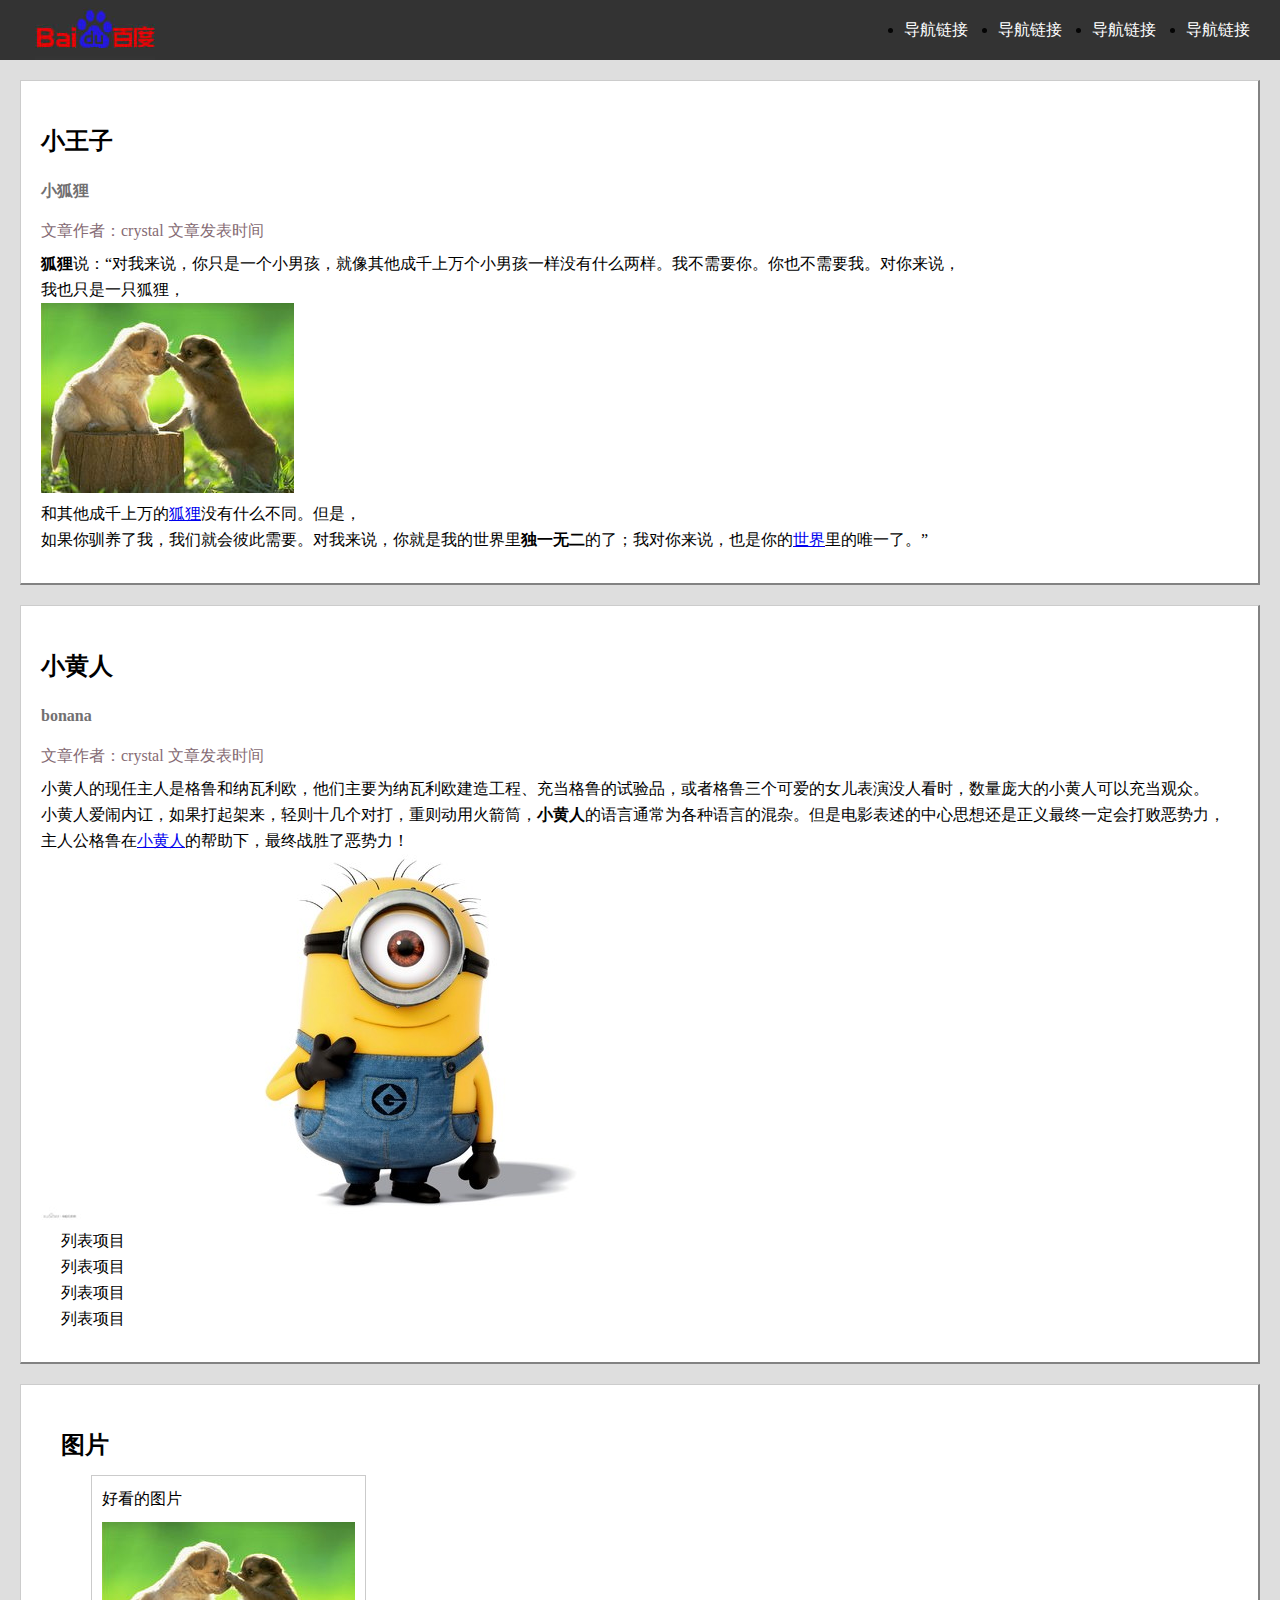
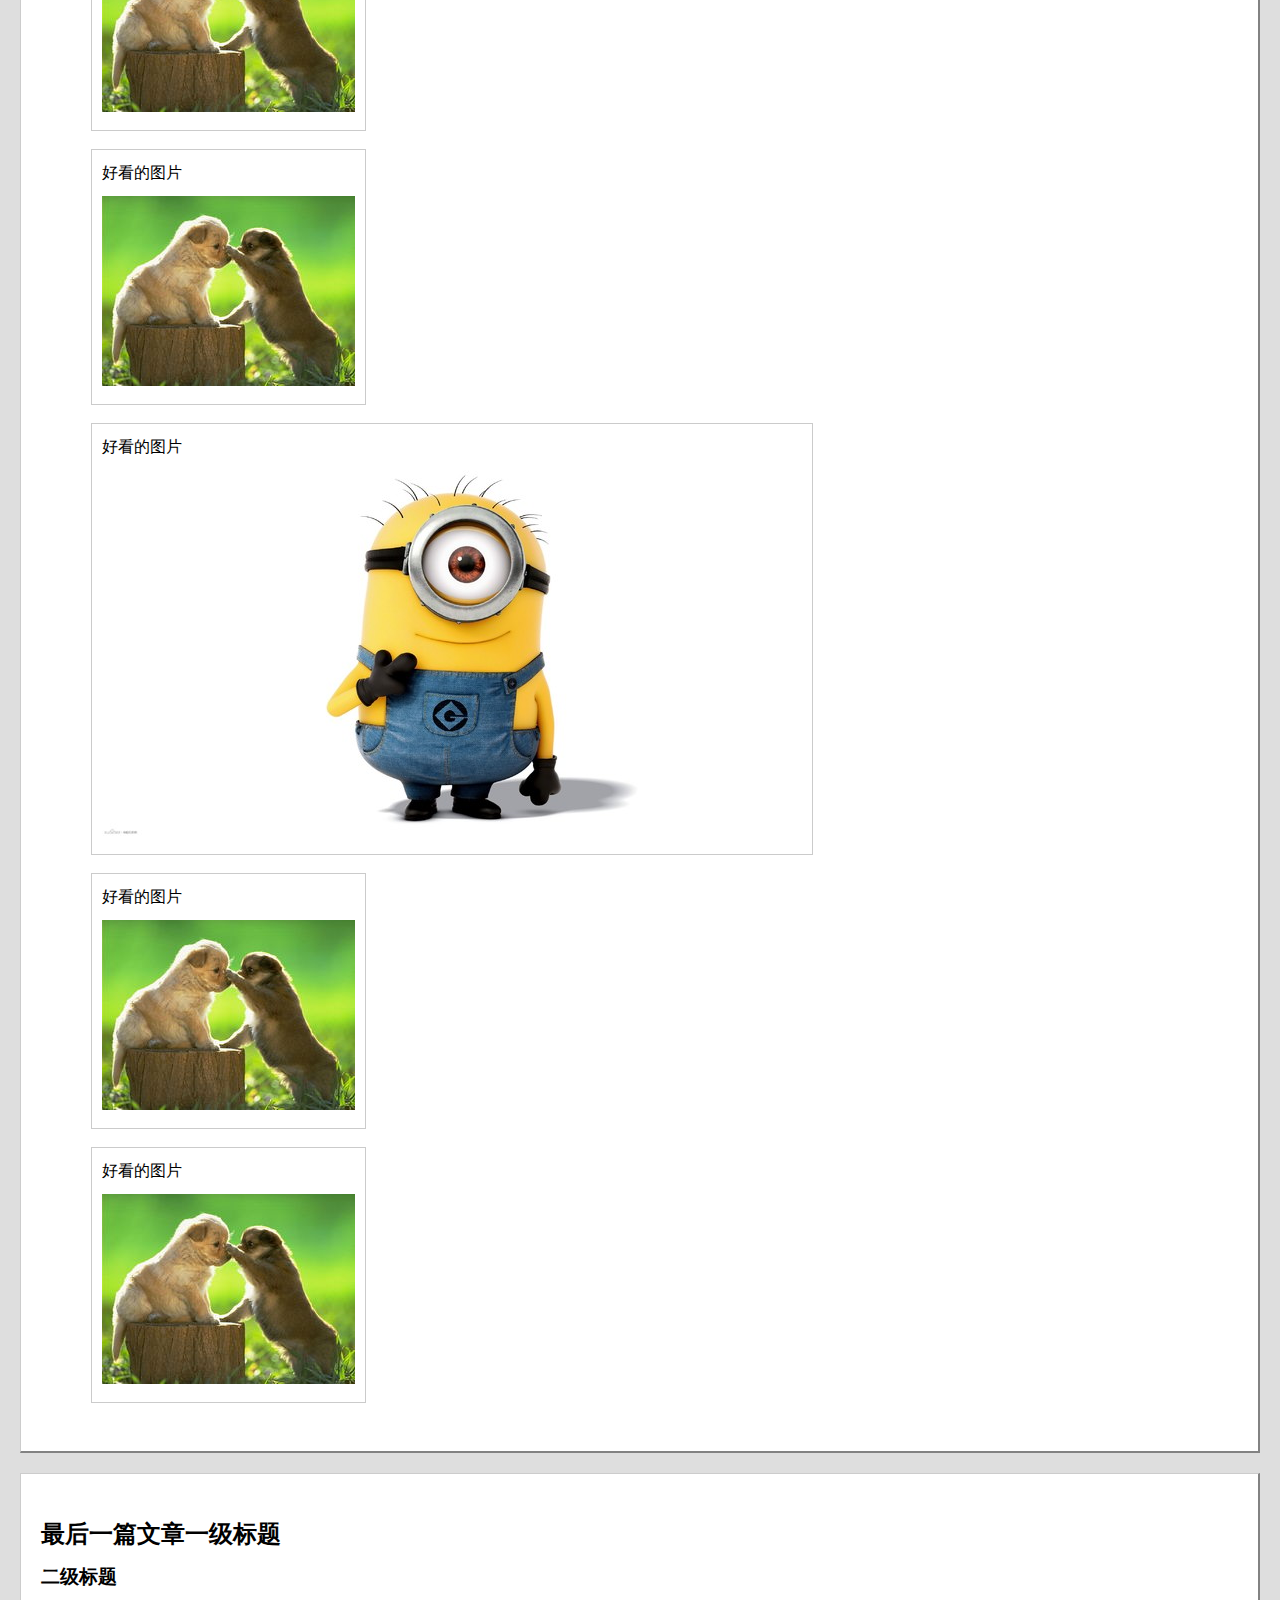
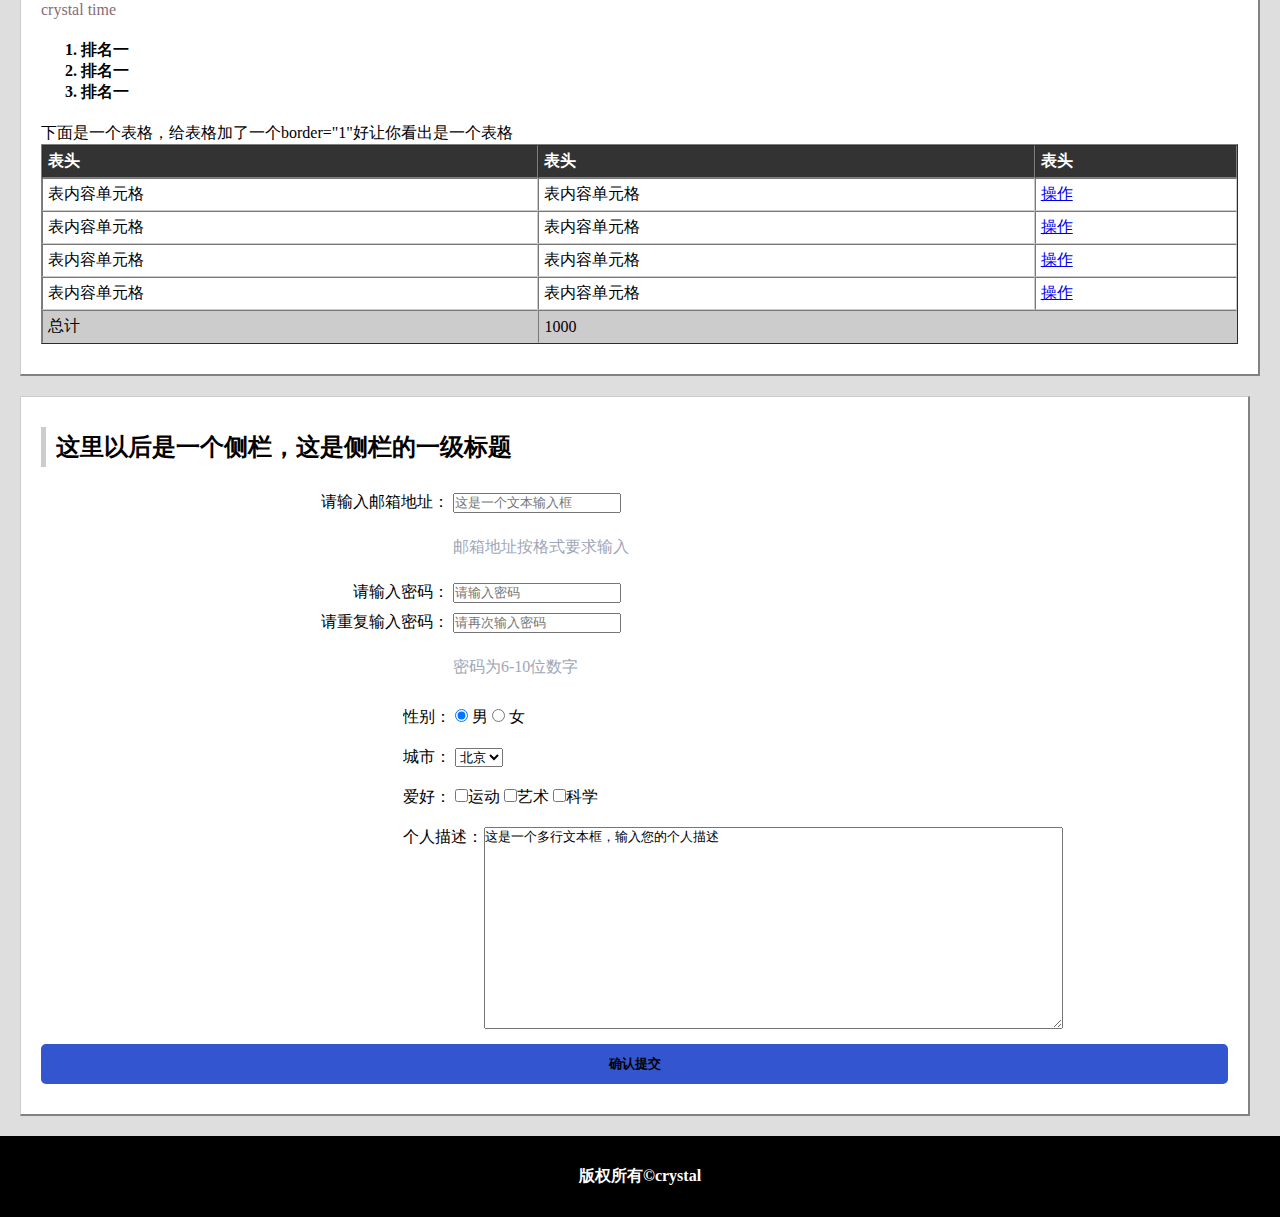
==== index.html @ 8941fdb4 "add index file" ====
<!DOCTYPE html>
<html>
<head>
	<meta charset="utf-8">
	<title>task002</title>
	<link rel="stylesheet" type="text/css" href="task002.css" />
</head>
<body>
	<header>
		<h1><img src="img/logo.jpg" alt="logo" /></h1>
		<ul>
			<li><a href="javascript:void(0)">导航链接</a></li>
			<li><a href="javascript:void(0)">导航链接</a></li>
			<li><a href="javascript:void(0)">导航链接</a></li>
			<li><a href="javascript:void(0)">导航链接</a></li>
		</ul>
	</header>
	<div class="contain">
		<div class="artical1 init">
			<h2>小王子</h2>
			<h4>小狐狸</h3>
			<p><span class="author">文章作者：crystal</span> <span class="time">文章发表时间</span></p>
			<p><b>狐狸</b>说：“对我来说，你只是一个小男孩，就像其他成千上万个小男孩一样没有什么两样。我不需要你。你也不需要我。对你来说，<br/>我也只是一只狐狸，
			<p><img src="img/1.jpg" alt="one"></p>
			<p>和其他成千上万的<a href="http://ife.baidu.com" title="ife">狐狸</a>没有什么不同。但是，<br/>如果你驯养了我，我们就会彼此需要。对我来说，你就是我的世界里<b>独一无二</b>的了；我对你来说，也是你的<a href="http://ife.baidu.com" title="ife" target="_blank">世界</a>里的唯一了。”</p>
		</div>
		<div class="artical1 init">
			<h2>小黄人</h2>
			<h4>bonana</h4>
			<p><span class="author">文章作者：crystal</span> <span class="time">文章发表时间</span></p>
			<p>小黄人的现任主人是格鲁和纳瓦利欧，他们主要为纳瓦利欧建造工程、充当格鲁的试验品，或者格鲁三个可爱的女儿表演没人看时，数量庞大的小黄人可以充当观众。<br/>
			小黄人爱闹内讧，如果打起架来，轻则十几个对打，重则动用火箭筒，<b>小黄人</b>的语言通常为各种语言的混杂。但是电影表述的中心思想还是正义最终一定会打败恶势力，<br/>主人公格鲁在<a href="http://ife.baidu.com" title="ife">小黄人</a>的帮助下，最终战胜了恶势力！</p>
			<p><img src="img/2.jpeg" alt="小黄人"></p>
			<dl>
				<dd>列表项目</dd>
				<dd>列表项目</dd>
				<dd>列表项目</dd>
				<dd>列表项目</dd>
			</dl>
		</div>
		<div class="picture init">					
			<dl>
				<dt><h2>图片</h2></dt>
				<dd><span>好看的图片<br/><img src="img/1.jpg" alt="one"></span></dd>
				<dd><span>好看的图片<br/><img src="img/1.jpg" alt="one"></span></dd>
				<dd><span>好看的图片<br/><img src="img/2.jpeg" alt="one"></span></dd>
				<dd><span>好看的图片<br/><img src="img/1.jpg" alt="one"></span></dd>
				<dd><span>好看的图片<br/><img src="img/1.jpg" alt="one"></span></dd>
			</dl>		
		</div>
		<div class="artical2 init">
			<h2>最后一篇文章一级标题</h2>
			<h3>二级标题</h3>
			<p><span class="author">crystal</span> <span class="time">time</span></p>
			<ol>
				<li>排名一</li>
				<li>排名一</li>
				<li>排名一</li>
			</ol>			
			<table cellspacing="0" border="1">
				<caption>下面是一个表格，给表格加了一个border="1"好让你看出是一个表格</caption>
				<tr>
					<th>表头</th>
					<th>表头</th>
					<th>表头</th>
				</tr>
				<tr>
					<td>表内容单元格</td>
					<td>表内容单元格</td>
					<td><a href="javascript:void(0)">操作</a></td>
				</tr>
				<tr>
					<td>表内容单元格</td>
					<td>表内容单元格</td>
					<td><a href="javascript:void(0)">操作</a></td>
				</tr>
				<tr>
					<td>表内容单元格</td>
					<td>表内容单元格</td>
					<td><a href="javascript:void(0)">操作</a></td>
				</tr>
				<tr>
					<td>表内容单元格</td>
					<td>表内容单元格</td>
					<td><a href="javascript:void(0)">操作</a></td>
				</tr>
				<tr class="lasttr">
					<td>总计</td>
					<td colspan="2">1000</td>
				</tr>
			</table>
		</div>
	</div>
	
	<div class="sidebar init">
		<h2>这里以后是一个侧栏，这是侧栏的一级标题</h2>
		<form action="#" method="post">
			<div class="mail">
				<label for="mailaddress">请输入邮箱地址：</label>
				<input type="text" id="mailaddress" placeholder="这是一个文本输入框" />
				<p class="Error">邮箱地址按格式要求输入</p>
				<label for="inputPassword" id="inputPassword1">请输入密码：</label>
				<input type="password" id="inputPassword" placeholder="请输入密码" /><br/>
				<label for="passwordAgain">请重复输入密码：</label>
				<input type="password" id="passwordAgain" placeholder="请再次输入密码" />
				<p class="Error">密码为6-10位数字</p>
			</div>
			
			<div class="baseinformation" id="baseinformation">
				<span>性别</span>：				
				<input type="radio" name="sex" id="male" checked="checked" />
				<label for="male">男</label>
				<input type="radio" name="sex" id="female" />
				<label for="female">女</label><br/>
				<span>城市：</span>
				<select>
					<option value="北京" selected="selected">北京</option>
					<option value="上海">上海</option>
				</select><br/>
				<span>爱好：</span>
				<input type="checkbox" name="sport">运动
				<input type="checkbox" name="art">艺术
				<input type="checkbox" name="science">科学<br/>
				<span>个人描述：</span>
				<textarea>这是一个多行文本框，输入您的个人描述</textarea><br/>
			</div>
			<button>确认提交</button>
		</form>
	</div>
	<footer>
		版权所有&copy;crystal
	</footer>
</body>
</html>
---- task002.css ----
*{
	margin: 0px;
	padding: 0px;
	font-family: 'microsoft yahei';
}
body{
	background-color: #DEDEDE;
}
/* commen*/
.author,.time{
	color: #866B74;
	line-height: 40px;
}
.lasttr{
	background-color: #CCCCCC;
}
.init{
	padding:30px 20px;
	background-color: white;
	margin-bottom: 20px;
	overflow: hidden;
	border-left: 1px solid #ccc;
	border-top:1px solid #ccc;
	border-right: 2px solid #828282;
	border-bottom: 2px solid #828282;
}
h2{
	line-height: 60px;
}
h4{
	line-height: 40px;
}
p,dd{
	line-height: 26px;
}
a:hover{
	color: #80716A;
}
/*contain*/
header{
	height: 60px;
	width: 100%;
	background-color: #333333;
	overflow: hidden;
	margin-bottom: 20px;
}
header h1{
	float: left;
	margin-left: 35px;
	width: 130px; 
	height: 60px;
	line-height: 60px;
}
header h1 img{
	width: 120px;
	height: 60px;
}
header ul{
	float: right;
	color: #040404;
	font-style-position:inside;
	margin-right: 30px;
}
header ul li{
	float: left;
	margin-left: 30px;
	line-height: 60px;
}
header ul li a{
	color: white;
	text-decoration: none;
}
/*contain*/
.contain{
	padding-left: 20px;
	padding-right: 20px;
}
/*artical1*/
.contain .artical1 h4{
	color: #727071;
}
.contain dl{
	margin-left: 20px;
}

/*picture*/

.contain .picture dd{
	margin-left: 30px;
	margin-bottom: 10px;
}
.contain .picture dd span{
	border:1px solid #CBCBCB;
	padding: 10px;
	overflow: hidden;
	display: inline-block;
}
.contain .picture dd span img{
	width: 100%;
	height: 100%;
	margin-top: 10px;
 }
/*arical2*/
.contain .artical2 ol{
	margin: 10px 20px 20px 40px;
	font-weight: bold;
}
.contain table{
	width: 100%;
	text-align: left;
}
.contain table caption{
	text-align: left;
}
.contain table th{
	background-color: #333333;
	color: white;
	padding: 5px;
}
.contain table td{
	border-color:#CCCCCC;
	padding: 5px;
}
/*sidebar*/
.sidebar{
	margin-left: 20px;
	margin-right: 30px;
}
.sidebar h2{
	height: 40px;
	border-left: 5px solid #ccc;
	line-height: 40px;
	padding-left:10px;
}
.sidebar .mail{
	margin-left: 280px;
	margin-top: 20px;
}
.sidebar .mail label{
	line-height: 30px;
}
.sidebar .mail p{
	line-height: 60px;
}
#mailaddressError{
	margin-bottom: 10px;
}
#inputPassword1{
	margin-left: 32px;
}
.sidebar .mail .Error{
	margin-left: 132px;
	color: #A0A6B6;
}
.sidebar .baseinformation{
	margin-left: 362px;
	margin-bottom: 15px;
	overflow: hidden;
}
.sidebar .baseinformation span{
	line-height: 40px;
}	
.sidebar .baseinformation textarea{
	width: 70%;
	height: 200px;
	float: right;
	margin-right: 20%;
	margin-top: 10px;
}
.sidebar button{
	clear: both;
	width: 100%;
	height: 40px;
	background-color: #3355D0;
	border-radius: 5px;
	border: none;
	font-weight: bold;
}
footer{
	width: 100%;
	background-color: #000000;
	color: white;
	text-align: center;
	padding: 30px 0 30px 0;
	font-weight: bold;
}
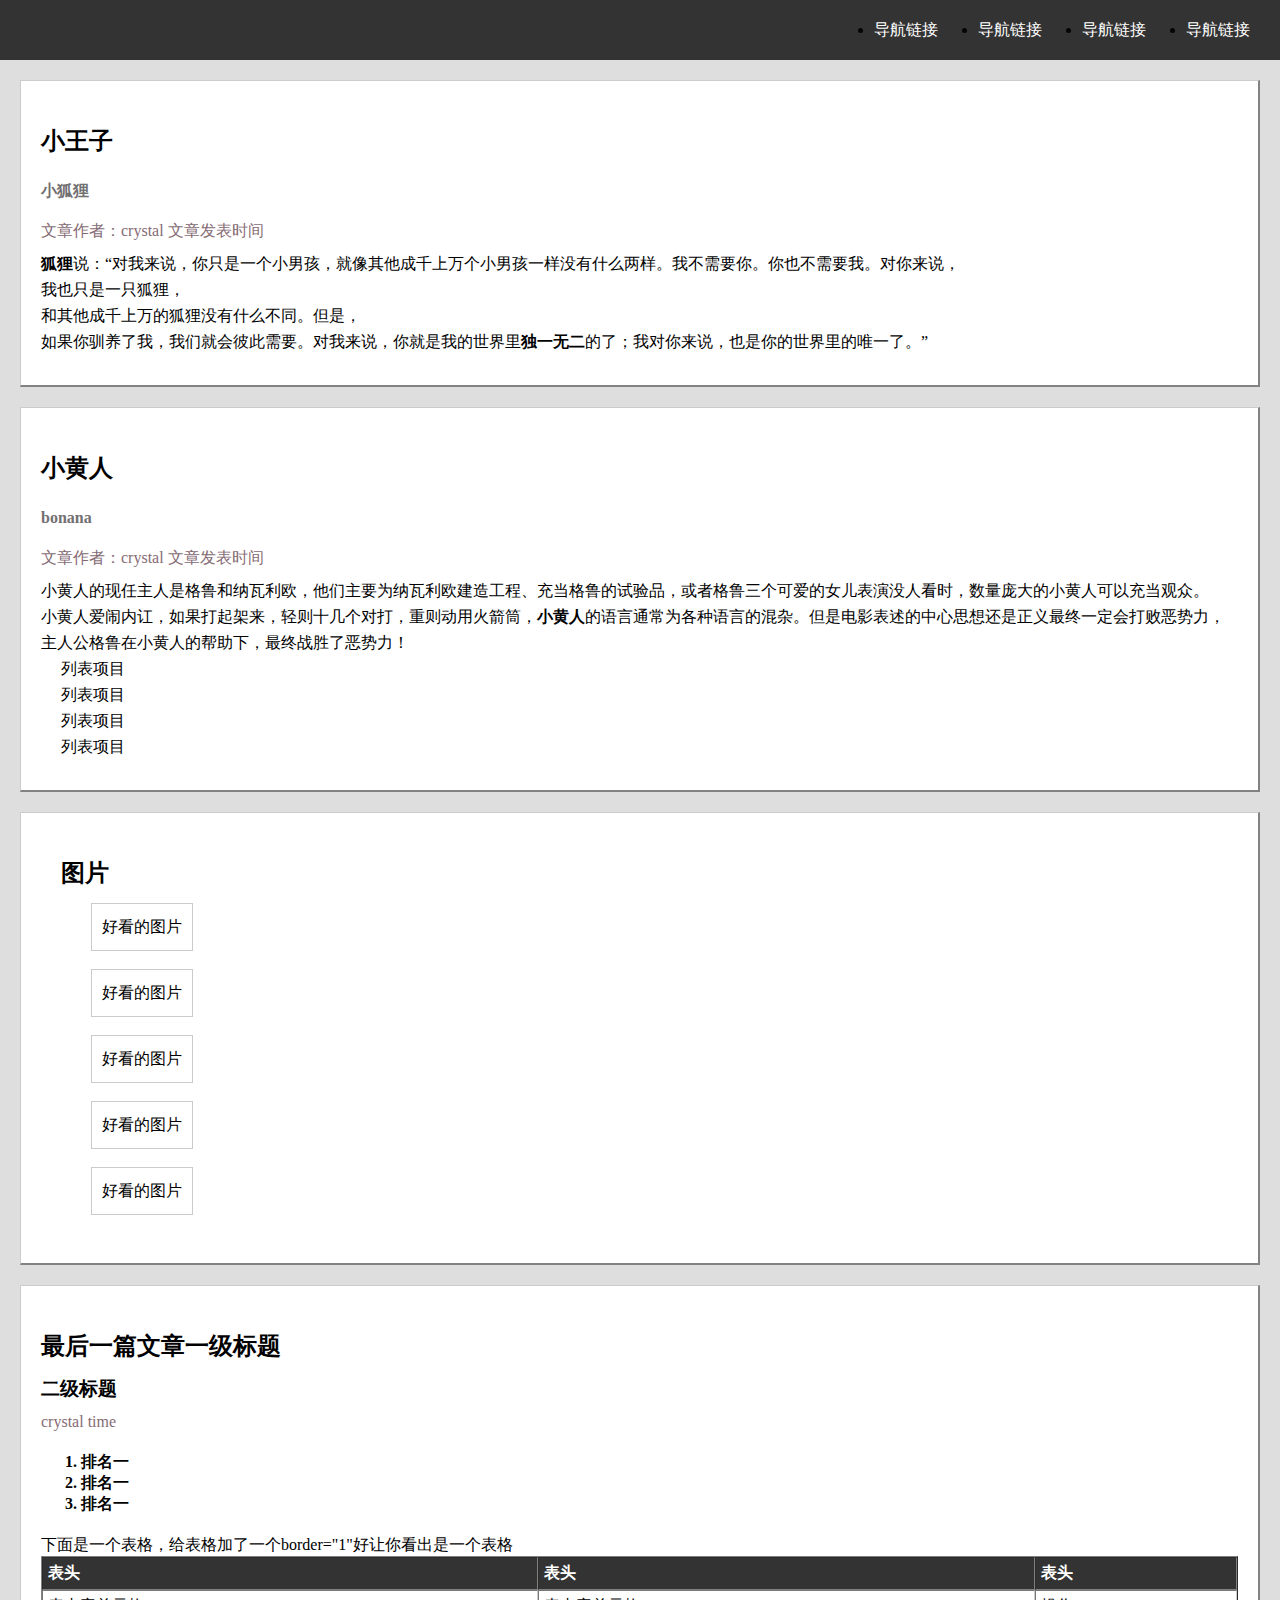
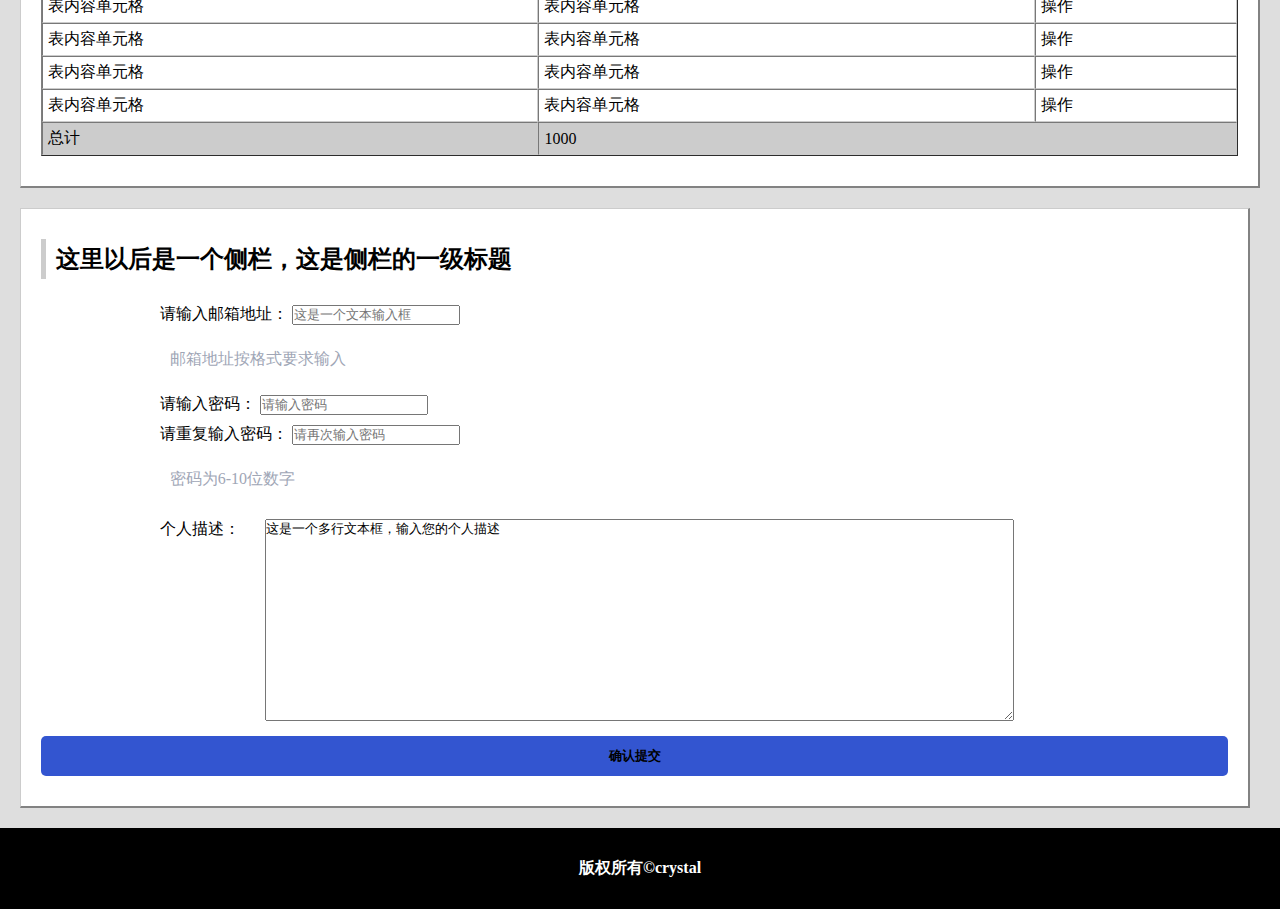
==== commit 05b4abc6: "index change" ====
--- a/index.html
+++ b/index.html
@@ -1,18 +1,218 @@
 <!DOCTYPE html>
-<html>
+<html mip>
 <head>
-	<meta charset="utf-8">
-	<title>task002</title>
-	<link rel="stylesheet" type="text/css" href="task002.css" />
+	<meta charset="utf-8">	
+	<meta name="viewport" content="width=device-width,minimum-scale=1,initial-scale=1">
+    <link rel="stylesheet" type="text/css" href="https://mipcache.bdstatic.com/static/v1/mip.css">
+    <link rel="canonical" href="https://crystalyy.github.io/MIP/">
+    <title>基本布局</title>
+	<style mip-custom>
+		*{
+			margin: 0px;
+			padding: 0px;
+			font-family: 'microsoft yahei';
+		}
+		.oneLink{
+			display: inline;
+		}
+		body{
+			background-color: #DEDEDE;
+		}
+		/* commen*/
+		.author,.time{
+			color: #866B74;
+			line-height: 40px;
+		}
+		.lasttr{
+			background-color: #CCCCCC;
+		}
+		.init{
+			padding:30px 20px;
+			background-color: white;
+			margin-bottom: 20px;
+			overflow: hidden;
+			border-left: 1px solid #ccc;
+			border-top:1px solid #ccc;
+			border-right: 2px solid #828282;
+			border-bottom: 2px solid #828282;
+		}
+		h2{
+			line-height: 60px;
+		}
+		h4{
+			line-height: 40px;
+		}
+		p,dd{
+			line-height: 26px;
+		}
+		a:hover{
+			color: #80716A;
+		}
+		/*contain*/
+		header{
+			height: 60px;
+			width: 100%;
+			background-color: #333333;
+			overflow: hidden;
+			margin-bottom: 20px;
+		}
+		header h1{
+			float: left;
+			margin-left: 35px;
+			width: 130px; 
+			height: 60px;
+			line-height: 60px;
+		}
+		header h1 .logo1{
+			width: 120px;
+			height: 60px;
+		}
+		header ul{
+			float: right;
+			color: #040404;
+			font-style-position:inside;
+			margin-right: 30px;
+		}
+		header ul li{
+			float: left;
+			margin-left: 40px;
+			line-height: 60px;
+			cursor: pointer;
+		}
+		header ul li mip-link:hover{
+			font-size: 18px;
+		}
+		header ul li mip-link{
+			color: white;
+			text-decoration: none;
+		}
+		/*contain*/
+		.contain{
+			padding-left: 20px;
+			padding-right: 20px;
+		}
+		/*artical1*/
+		.contain .artical1 h4{
+			color: #727071;
+		}
+		.contain dl{
+			margin-left: 20px;
+		}
+		.img1{
+			width: 253px;
+			height: 190px;
+		}
+		
+		
+		/*picture*/
+
+		.contain .picture dd{
+			margin-left: 30px;
+			margin-bottom: 10px;
+		}
+		.contain .picture dd span{
+			border:1px solid #CBCBCB;
+			padding: 10px;
+			overflow: hidden;
+			display: inline-block;
+		}
+		.contain .picture dd span .beautifulPic{
+			width: 253px;
+			height: 190px;
+			margin-top: 10px;
+		 }
+		/*arical2*/
+		.contain .artical2 ol{
+			margin: 10px 20px 20px 40px;
+			font-weight: bold;
+		}
+		.contain table{
+			width: 100%;
+			text-align: left;
+		}
+		.contain table caption{
+			text-align: left;
+		}
+		.contain table th{
+			background-color: #333333;
+			color: white;
+			padding: 5px;
+		}
+		.contain table td{
+			border-color:#CCCCCC;
+			padding: 5px;
+		}
+		/*sidebar*/
+		.sidebar{
+			margin-left: 20px;
+			margin-right: 30px;
+		}
+		.sidebar h2{
+			height: 40px;
+			border-left: 5px solid #ccc;
+			line-height: 40px;
+			padding-left:10px;
+		}
+		.sidebar .mail{
+			margin-left: 10%;
+			margin-top: 20px;
+		}
+		.sidebar .mail label{
+			line-height: 30px;
+		}
+		.sidebar .mail p{
+			line-height: 60px;
+		}
+		#mailaddressError{
+			margin-bottom: 10px;
+		}
+		.sidebar .mail .Error{
+			margin-left: 10px;
+			color: #A0A6B6;
+		}
+		.sidebar .baseinformation{
+			margin-left: 10%;
+			margin-bottom: 15px;
+			overflow: hidden;
+		}
+		.sidebar .baseinformation span{
+			line-height: 40px;
+		}	
+		.sidebar .baseinformation textarea{
+			width: 70%;
+			height: 200px;
+			float: right;
+			margin-right: 20%;
+			margin-top: 10px;
+		}
+		.sidebar button{
+			clear: both;
+			width: 100%;
+			height: 40px;
+			background-color: #3355D0;
+			border-radius: 5px;
+			border: none;
+			font-weight: bold;
+			cursor: pointer;
+		}
+		footer{
+			width: 100%;
+			background-color: #000000;
+			color: white;
+			text-align: center;
+			padding: 30px 0 30px 0;
+			font-weight: bold;
+		}
+	</style>
 </head>
 <body>
 	<header>
-		<h1><img src="img/logo.jpg" alt="logo" /></h1>
+		<h1><mip-img src="img/logo.jpg" alt="logo" class='logo1'/></h1>
 		<ul>
-			<li><a href="javascript:void(0)">导航链接</a></li>
-			<li><a href="javascript:void(0)">导航链接</a></li>
-			<li><a href="javascript:void(0)">导航链接</a></li>
-			<li><a href="javascript:void(0)">导航链接</a></li>
+			<li><mip-link href="https://github.com/" class='oneLink' target='_blank'>导航链接</mip-link></li>
+			<li><mip-link href="https://www.mipengine.org" class='oneLink' target='_blank'>导航链接</mip-link></li>
+			<li><mip-link href="https://www.mipengine.org" class='oneLink' target='_blank'>导航链接</mip-link></li>
+			<li><mip-link href="https://www.mipengine.org" class='oneLink' target='_blank'>导航链接</mip-link></li>
 		</ul>
 	</header>
 	<div class="contain">
@@ -21,16 +221,16 @@
 			<h4>小狐狸</h3>
 			<p><span class="author">文章作者：crystal</span> <span class="time">文章发表时间</span></p>
 			<p><b>狐狸</b>说：“对我来说，你只是一个小男孩，就像其他成千上万个小男孩一样没有什么两样。我不需要你。你也不需要我。对你来说，<br/>我也只是一只狐狸，
-			<p><img src="img/1.jpg" alt="one"></p>
-			<p>和其他成千上万的<a href="http://ife.baidu.com" title="ife">狐狸</a>没有什么不同。但是，<br/>如果你驯养了我，我们就会彼此需要。对我来说，你就是我的世界里<b>独一无二</b>的了；我对你来说，也是你的<a href="http://ife.baidu.com" title="ife" target="_blank">世界</a>里的唯一了。”</p>
+			<p><mip-img src="img/1.jpg" alt="one" class='img1'></p>
+			<p>和其他成千上万的<mip-link href="http://ife.baidu.com" title="ife" class='oneLink' target='_blank'>狐狸</mip-link>没有什么不同。但是，<br/>如果你驯养了我，我们就会彼此需要。对我来说，你就是我的世界里<b>独一无二</b>的了；我对你来说，也是你的<mip-link href="http://ife.baidu.com" title="ife" target="_blank" class='oneLink' >世界</mip-link>里的唯一了。”</p>
 		</div>
 		<div class="artical1 init">
 			<h2>小黄人</h2>
 			<h4>bonana</h4>
 			<p><span class="author">文章作者：crystal</span> <span class="time">文章发表时间</span></p>
 			<p>小黄人的现任主人是格鲁和纳瓦利欧，他们主要为纳瓦利欧建造工程、充当格鲁的试验品，或者格鲁三个可爱的女儿表演没人看时，数量庞大的小黄人可以充当观众。<br/>
-			小黄人爱闹内讧，如果打起架来，轻则十几个对打，重则动用火箭筒，<b>小黄人</b>的语言通常为各种语言的混杂。但是电影表述的中心思想还是正义最终一定会打败恶势力，<br/>主人公格鲁在<a href="http://ife.baidu.com" title="ife">小黄人</a>的帮助下，最终战胜了恶势力！</p>
-			<p><img src="img/2.jpeg" alt="小黄人"></p>
+			小黄人爱闹内讧，如果打起架来，轻则十几个对打，重则动用火箭筒，<b>小黄人</b>的语言通常为各种语言的混杂。但是电影表述的中心思想还是正义最终一定会打败恶势力，<br/>主人公格鲁在<mip-link href="http://ife.baidu.com" title="ife" class='oneLink' target='_blank'>小黄人</mip-link>的帮助下，最终战胜了恶势力！</p>
+			<p><mip-img layout='responsive' width='700' height='366' src="img/2.jpeg" alt="小黄人" class='img2'></p>
 			<dl>
 				<dd>列表项目</dd>
 				<dd>列表项目</dd>
@@ -38,14 +238,24 @@
 				<dd>列表项目</dd>
 			</dl>
 		</div>
-		<div class="picture init">					
+		<div class="picture init">
+			<mip-carousel 
+				autoplay
+				defer='1000'
+				layout='responsive'
+				width='700'
+				height='366'	>
+				<mip-img src='img/2.jpeg' alt='小黄人1' class='photo1'></mip-img>
+				<mip-img src='img/3.jpeg' alt='小黄人2' class='photo2'></mip-img>
+			</mip-carousel>		
+			
 			<dl>
 				<dt><h2>图片</h2></dt>
-				<dd><span>好看的图片<br/><img src="img/1.jpg" alt="one"></span></dd>
-				<dd><span>好看的图片<br/><img src="img/1.jpg" alt="one"></span></dd>
-				<dd><span>好看的图片<br/><img src="img/2.jpeg" alt="one"></span></dd>
-				<dd><span>好看的图片<br/><img src="img/1.jpg" alt="one"></span></dd>
-				<dd><span>好看的图片<br/><img src="img/1.jpg" alt="one"></span></dd>
+				<dd><span>好看的图片<br/><mip-img layout='responsive' popup src="img/1.jpg" alt="one" class='beautifulPic'></span></dd>
+				<dd><span>好看的图片<br/><mip-img popup src="img/1.jpg" alt="one" class='beautifulPic'></span></dd>
+				<dd><span>好看的图片<br/><mip-img popup src="img/2.jpeg" alt="one" class='beautifulPic'></span></dd>
+				<dd><span>好看的图片<br/><mip-img popup src="img/1.jpg" alt="one" class='beautifulPic'></span></dd>
+				<dd><span>好看的图片<br/><mip-img popup src="img/1.jpg" alt="one" class='beautifulPic'></span></dd>
 			</dl>		
 		</div>
 		<div class="artical2 init">
@@ -67,22 +277,22 @@
 				<tr>
 					<td>表内容单元格</td>
 					<td>表内容单元格</td>
-					<td><a href="javascript:void(0)">操作</a></td>
-				</tr>
-				<tr>
-					<td>表内容单元格</td>
-					<td>表内容单元格</td>
-					<td><a href="javascript:void(0)">操作</a></td>
-				</tr>
-				<tr>
-					<td>表内容单元格</td>
-					<td>表内容单元格</td>
-					<td><a href="javascript:void(0)">操作</a></td>
-				</tr>
-				<tr>
-					<td>表内容单元格</td>
-					<td>表内容单元格</td>
-					<td><a href="javascript:void(0)">操作</a></td>
+					<td><mip-link href="https://www.mipengine.org" class='oneLink' target='_blank'>操作</mip-link></td>
+				</tr>
+				<tr>
+					<td>表内容单元格</td>
+					<td>表内容单元格</td>
+					<td><mip-link href="https://www.mipengine.org" class='oneLink' target='_blank'>操作</mip-link></td>
+				</tr>
+				<tr>
+					<td>表内容单元格</td>
+					<td>表内容单元格</td>
+					<td><mip-link href="https://www.mipengine.org" class='oneLink' target='_blank'>操作</mip-link></td>
+				</tr>
+				<tr>
+					<td>表内容单元格</td>
+					<td>表内容单元格</td>
+					<td><mip-link href="https://www.mipengine.org" class='oneLink' target='_blank'>操作</mip-link></td>
 				</tr>
 				<tr class="lasttr">
 					<td>总计</td>
@@ -94,41 +304,46 @@
 	
 	<div class="sidebar init">
 		<h2>这里以后是一个侧栏，这是侧栏的一级标题</h2>
-		<form action="#" method="post">
+		<mip-form method="post" url='https://www.mipengine.org/'>
 			<div class="mail">
 				<label for="mailaddress">请输入邮箱地址：</label>
-				<input type="text" id="mailaddress" placeholder="这是一个文本输入框" />
-				<p class="Error">邮箱地址按格式要求输入</p>
+				<input type="input" validatetarget='mailError' validatetype='email' id="mailaddress" placeholder="这是一个文本输入框" name="mailaddress" />
+				<p class="Error" target='mailError'>邮箱地址按格式要求输入</p>
 				<label for="inputPassword" id="inputPassword1">请输入密码：</label>
-				<input type="password" id="inputPassword" placeholder="请输入密码" /><br/>
+				<input type="password" validatetarget='passwordError' id="inputPassword" placeholder="请输入密码" /><br/>
 				<label for="passwordAgain">请重复输入密码：</label>
-				<input type="password" id="passwordAgain" placeholder="请再次输入密码" />
-				<p class="Error">密码为6-10位数字</p>
+				<input type="password" validatetarget='passwordError' id="passwordAgain" placeholder="请再次输入密码" />
+				<p class="Error" target='passwordError'>密码为6-10位数字</p>
 			</div>
 			
 			<div class="baseinformation" id="baseinformation">
-				<span>性别</span>：				
-				<input type="radio" name="sex" id="male" checked="checked" />
-				<label for="male">男</label>
-				<input type="radio" name="sex" id="female" />
-				<label for="female">女</label><br/>
-				<span>城市：</span>
-				<select>
-					<option value="北京" selected="selected">北京</option>
-					<option value="上海">上海</option>
-				</select><br/>
-				<span>爱好：</span>
-				<input type="checkbox" name="sport">运动
-				<input type="checkbox" name="art">艺术
-				<input type="checkbox" name="science">科学<br/>
 				<span>个人描述：</span>
 				<textarea>这是一个多行文本框，输入您的个人描述</textarea><br/>
 			</div>
 			<button>确认提交</button>
 		</form>
 	</div>
+	<!--左侧悬浮框-->
+	<mip-fixed type='left' top='200px'>
+		<mip-img src='img/4.png' alt='左侧悬浮框' ></mip-img>
+	</mip-fixed>
+
+	<!--快速回顶-->
+	<mip-fixed type='gototop'>
+		<mip-gototop></mip-gototop>
+	</mip-fixed>
 	<footer>
 		版权所有&copy;crystal
 	</footer>
+
+	<script src="https://mipcache.bdstatic.com/static/v1/mip.js" ></script>
+	<!--页面跳转组件-->
+	<script type="text/javascript" src="https://mipcache.bdstatic.com/static/v1/mip-link/mip-link.js"></script>
+	<!--表单组件-->
+	<script type="text/javascript" src="https://mipcache.bdstatic.com/static/v1/mip-form/mip-form.js"></script>
+	<!--悬浮框-->
+	<script type="text/javascript" src="https://mipcache.bdstatic.com/static/v1/mip-fixed/mip-fixed.js"></script>
+	<!--快速回顶-->
+	<script type="text/javascript" src="https://mipcache.bdstatic.com/static/v1/mip-gototop/mip-gototop.js"></script>
 </body>
-</html>+</html>
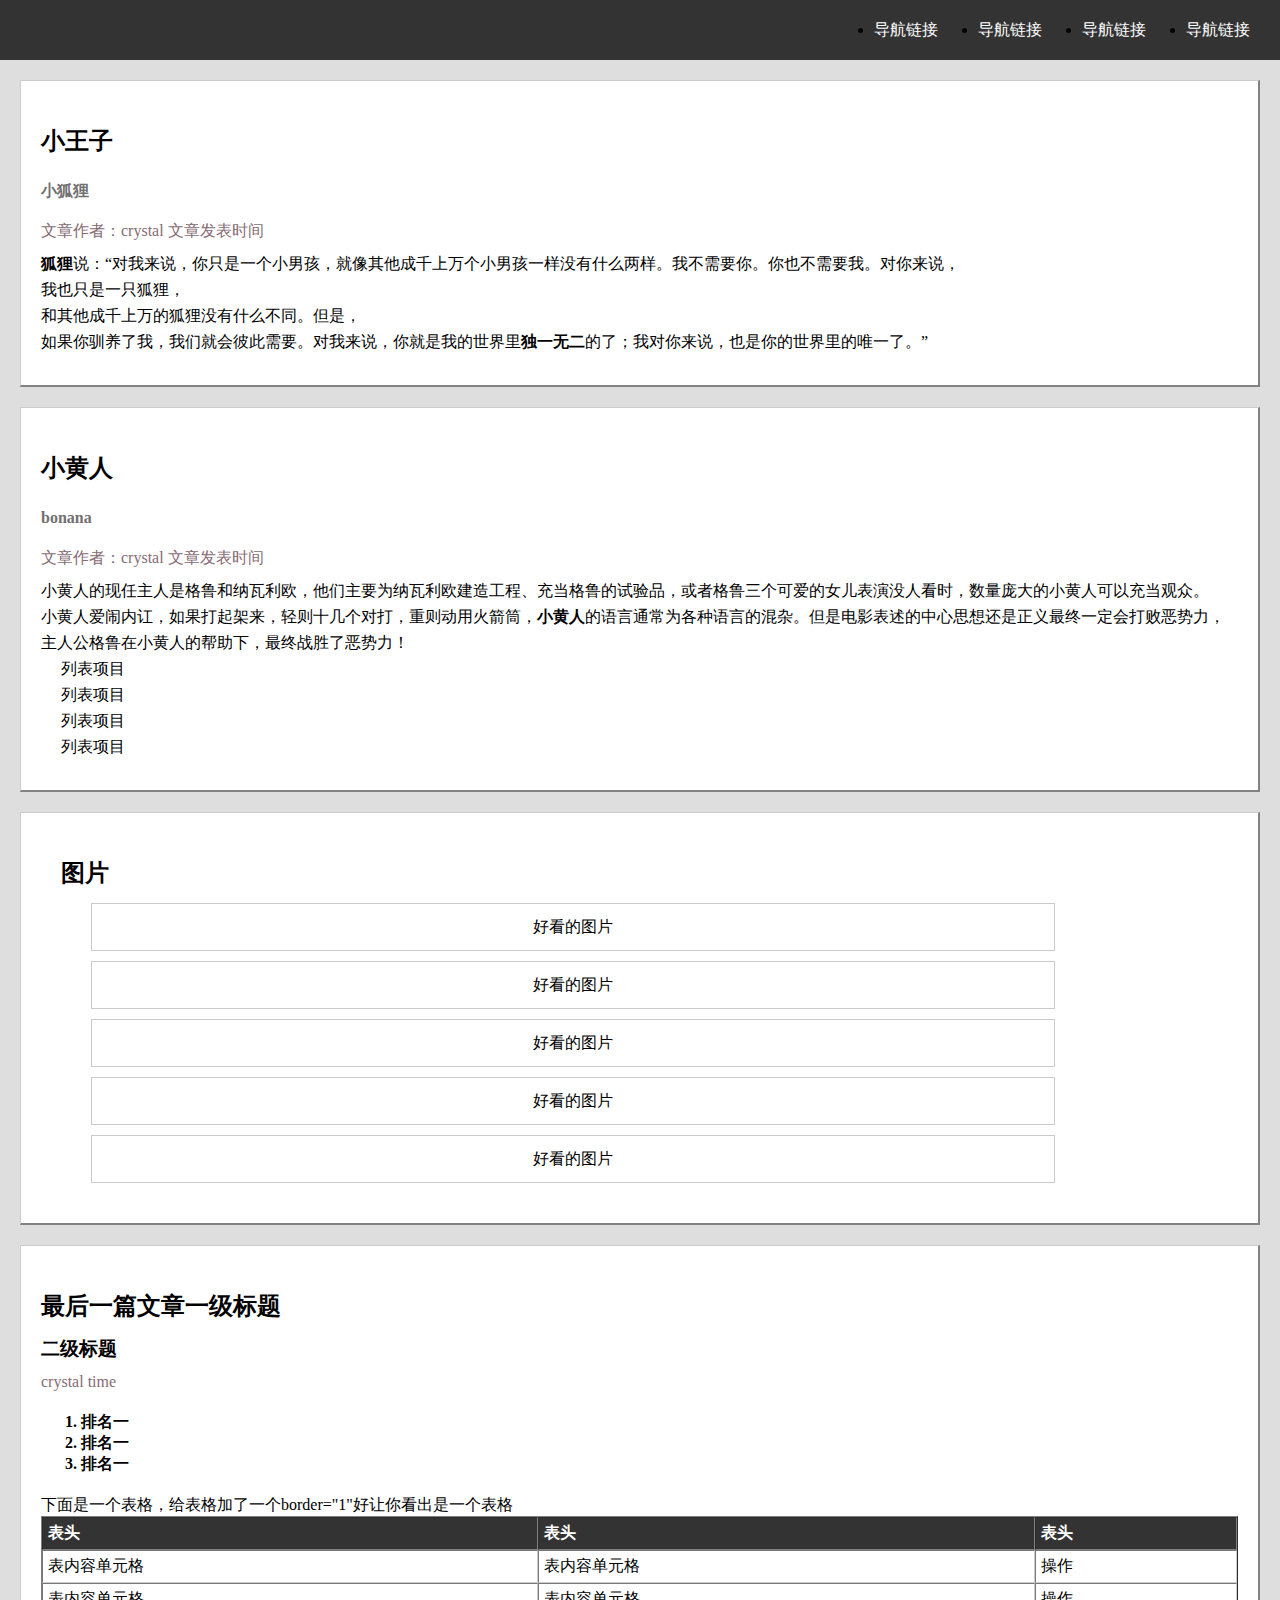
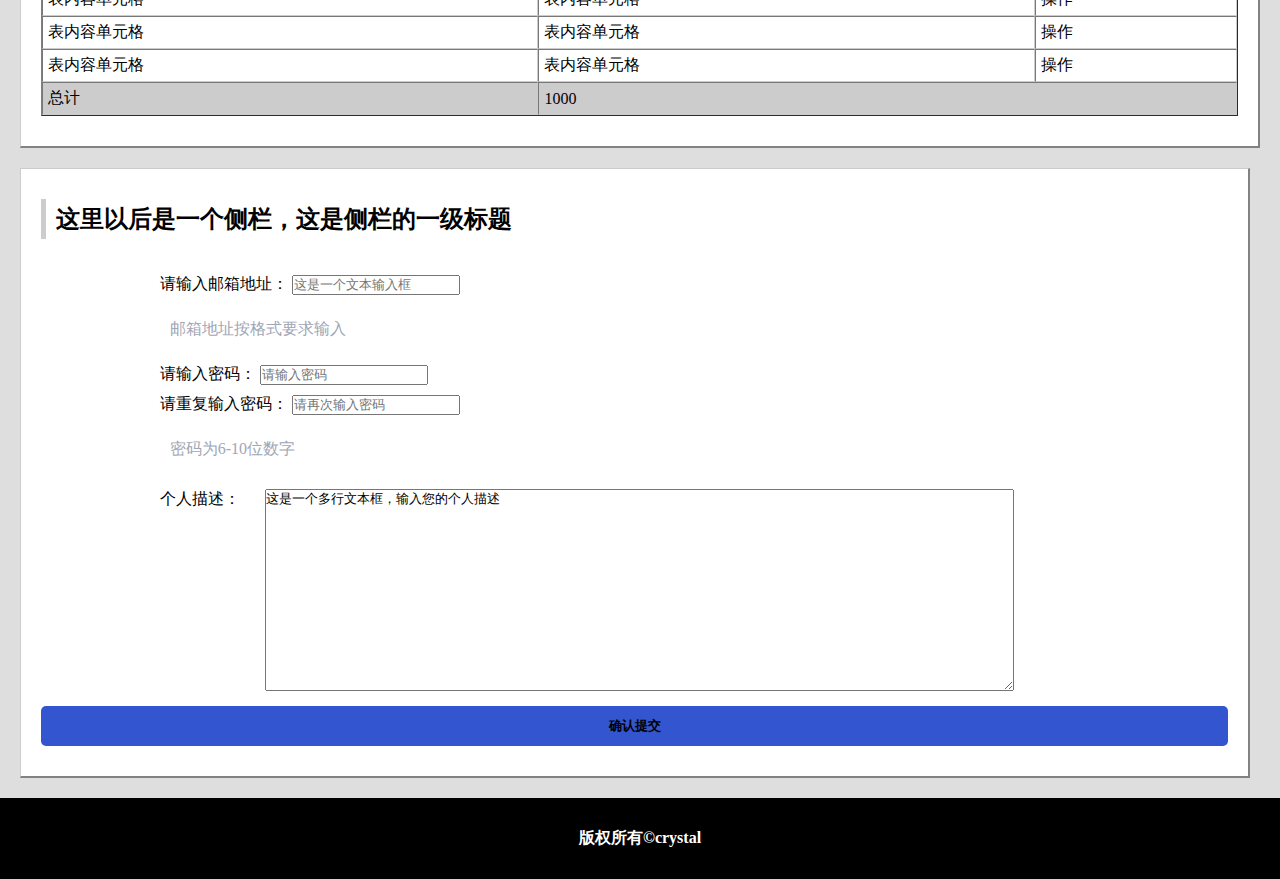
==== commit 93bee65f: "image responsive" ====
--- a/index.html
+++ b/index.html
@@ -109,16 +109,16 @@
 		.contain .picture dd{
 			margin-left: 30px;
 			margin-bottom: 10px;
+			width: 80%;
 		}
 		.contain .picture dd span{
 			border:1px solid #CBCBCB;
 			padding: 10px;
-			overflow: hidden;
 			display: inline-block;
+			width: 100%;
+			text-align: center;	
 		}
 		.contain .picture dd span .beautifulPic{
-			width: 253px;
-			height: 190px;
 			margin-top: 10px;
 		 }
 		/*arical2*/
@@ -155,7 +155,7 @@
 		}
 		.sidebar .mail{
 			margin-left: 10%;
-			margin-top: 20px;
+			margin-top: 30px;
 		}
 		.sidebar .mail label{
 			line-height: 30px;
@@ -208,13 +208,19 @@
 <body>
 	<header>
 		<h1><mip-img src="img/logo.jpg" alt="logo" class='logo1'/></h1>
-		<ul>
-			<li><mip-link href="https://github.com/" class='oneLink' target='_blank'>导航链接</mip-link></li>
-			<li><mip-link href="https://www.mipengine.org" class='oneLink' target='_blank'>导航链接</mip-link></li>
-			<li><mip-link href="https://www.mipengine.org" class='oneLink' target='_blank'>导航链接</mip-link></li>
-			<li><mip-link href="https://www.mipengine.org" class='oneLink' target='_blank'>导航链接</mip-link></li>
-		</ul>
+		<mip-nav-slidedown data-id='bs-navbar' class="mip-element-sidebar container">
+			<nav id='bs-navbar'  class="navbar-collapse collapse navbar navbar-static-top">
+				<ul>
+					<li><mip-link href="https://github.com/" class='oneLink' target='_blank'>导航链接</mip-link></li>
+					<li><mip-link href="https://www.mipengine.org" class='oneLink' target='_blank'>导航链接</mip-link></li>
+					<li><mip-link href="https://www.mipengine.org" class='oneLink' target='_blank'>导航链接</mip-link></li>
+					<li><mip-link href="https://www.mipengine.org" class='oneLink' target='_blank'>导航链接</mip-link></li>
+				</ul>
+			</nav>
+		</mip-nav-slidedown>
+		
 	</header>
+
 	<div class="contain">
 		<div class="artical1 init">
 			<h2>小王子</h2>
@@ -251,11 +257,11 @@
 			
 			<dl>
 				<dt><h2>图片</h2></dt>
-				<dd><span>好看的图片<br/><mip-img layout='responsive' popup src="img/1.jpg" alt="one" class='beautifulPic'></span></dd>
-				<dd><span>好看的图片<br/><mip-img popup src="img/1.jpg" alt="one" class='beautifulPic'></span></dd>
-				<dd><span>好看的图片<br/><mip-img popup src="img/2.jpeg" alt="one" class='beautifulPic'></span></dd>
-				<dd><span>好看的图片<br/><mip-img popup src="img/1.jpg" alt="one" class='beautifulPic'></span></dd>
-				<dd><span>好看的图片<br/><mip-img popup src="img/1.jpg" alt="one" class='beautifulPic'></span></dd>
+				<dd><span>好看的图片<br/><mip-img layout='responsive' width='253' height='190' popup src="img/1.jpg" alt="one" class='beautifulPic'></span></dd>
+				<dd><span>好看的图片<br/><mip-img  layout='responsive' width='253' height='190' popup src="img/1.jpg" alt="one" class='beautifulPic'></span></dd>
+				<dd><span>好看的图片<br/><mip-img  layout='responsive' width='253' height='190' popup src="img/1.jpg" alt="one" class='beautifulPic'></span></dd>
+				<dd><span>好看的图片<br/><mip-img  layout='responsive' width='253' height='190' popup src="img/1.jpg" alt="one" class='beautifulPic'></span></dd>
+				<dd><span>好看的图片<br/><mip-img  layout='responsive' width='253' height='190' popup src="img/1.jpg" alt="one" class='beautifulPic'></span></dd>
 			</dl>		
 		</div>
 		<div class="artical2 init">
@@ -345,5 +351,7 @@
 	<script type="text/javascript" src="https://mipcache.bdstatic.com/static/v1/mip-fixed/mip-fixed.js"></script>
 	<!--快速回顶-->
 	<script type="text/javascript" src="https://mipcache.bdstatic.com/static/v1/mip-gototop/mip-gototop.js"></script>
+	<!--响应式菜单-->
+	<script type="text/javascript" src="https://mipcache.bdstatic.com/static/v1/mip-nav-slidedown/mip-nav-slidedown.js"></script>
 </body>
 </html>
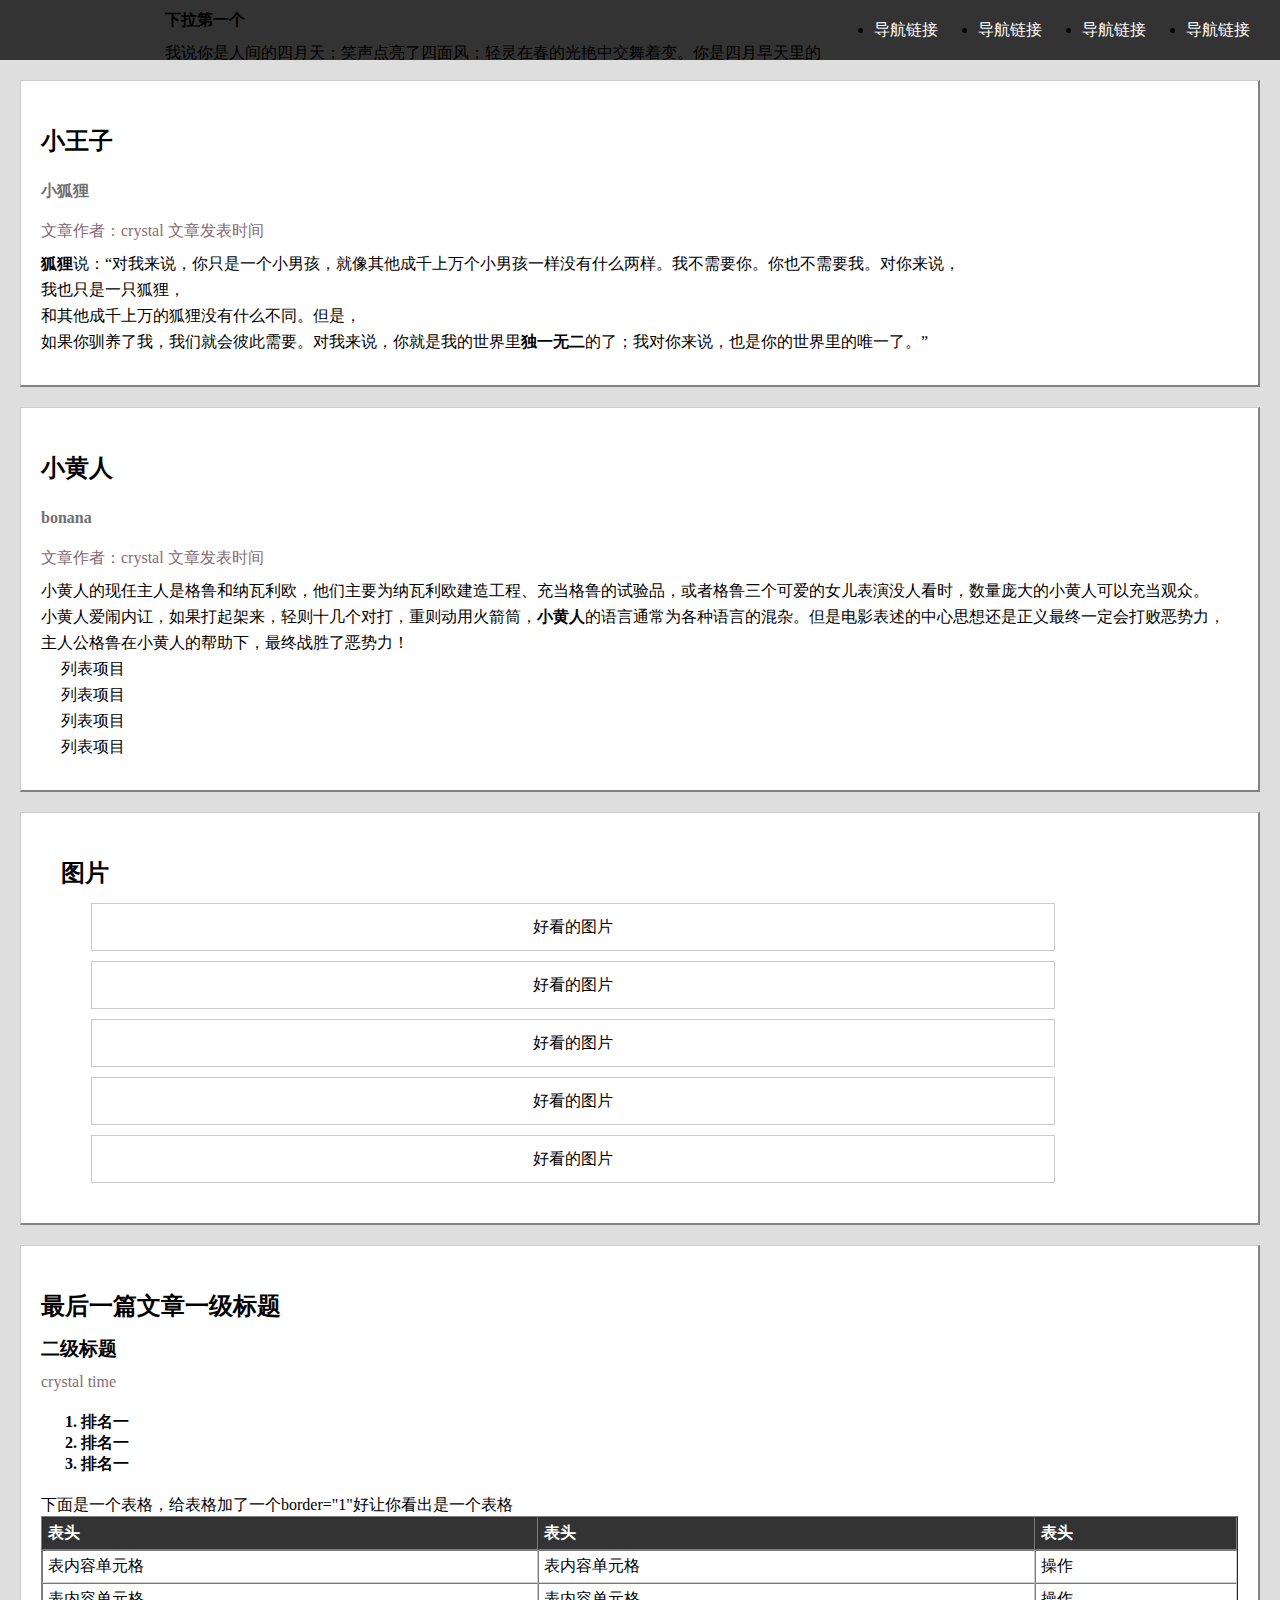
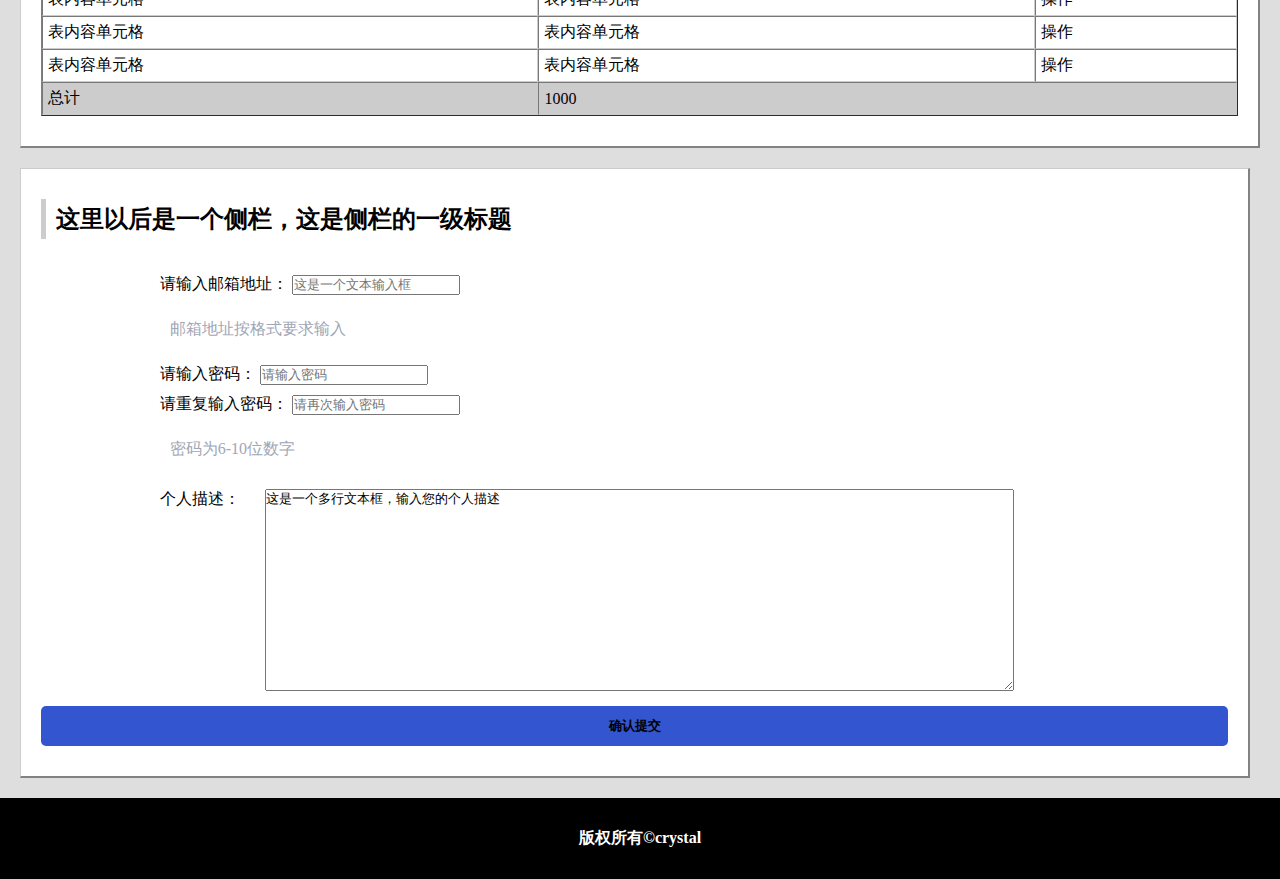
==== commit 62f129a0: "test mip-accordion" ====
--- a/index.html
+++ b/index.html
@@ -208,8 +208,8 @@
 <body>
 	<header>
 		<h1><mip-img src="img/logo.jpg" alt="logo" class='logo1'/></h1>
-		<mip-nav-slidedown data-id='bs-navbar' class="mip-element-sidebar container">
-			<nav id='bs-navbar'  class="navbar-collapse collapse navbar navbar-static-top">
+		<mip-nav-slidedown data-id='bs-navbar'>
+			<nav id='bs-navbar'>
 				<ul>
 					<li><mip-link href="https://github.com/" class='oneLink' target='_blank'>导航链接</mip-link></li>
 					<li><mip-link href="https://www.mipengine.org" class='oneLink' target='_blank'>导航链接</mip-link></li>
@@ -218,7 +218,20 @@
 				</ul>
 			</nav>
 		</mip-nav-slidedown>
-		
+		<mip-accordion sessions-key="mip_1">
+    <section>
+        <h4>下拉第一个</h4>
+        <p>我说你是人间的四月天；笑声点亮了四面风；轻灵在春的光艳中交舞着变。你是四月早天里的云烟，黄昏吹着风的软，星子在无意中闪，</p>
+    </section>
+    <section>
+        <h4>下拉第二个</h4>
+        <p>细雨点洒在花前。那轻，那娉婷，你是，鲜妍百花的冠冕你戴着，你是天真，庄严，你是夜夜的月圆。</p>
+    </section>
+    <section>
+        <h4>下拉第三个</h4>
+        <mip-img layout="responsive" width="400" height="200" src="http://a2.att.hudong.com/71/04/300224654811132504044925945_950.jpg"></mip-img>
+    </section>
+</mip-accordion>		
 	</header>
 
 	<div class="contain">
@@ -353,5 +366,7 @@
 	<script type="text/javascript" src="https://mipcache.bdstatic.com/static/v1/mip-gototop/mip-gototop.js"></script>
 	<!--响应式菜单-->
 	<script type="text/javascript" src="https://mipcache.bdstatic.com/static/v1/mip-nav-slidedown/mip-nav-slidedown.js"></script>
+	<!--折叠节点-->
+	<script type="text/javascript"src='https://mipcache.bdstatic.com/static/v1/mip-accordion/mip-accordion.js'></script>
 </body>
 </html>
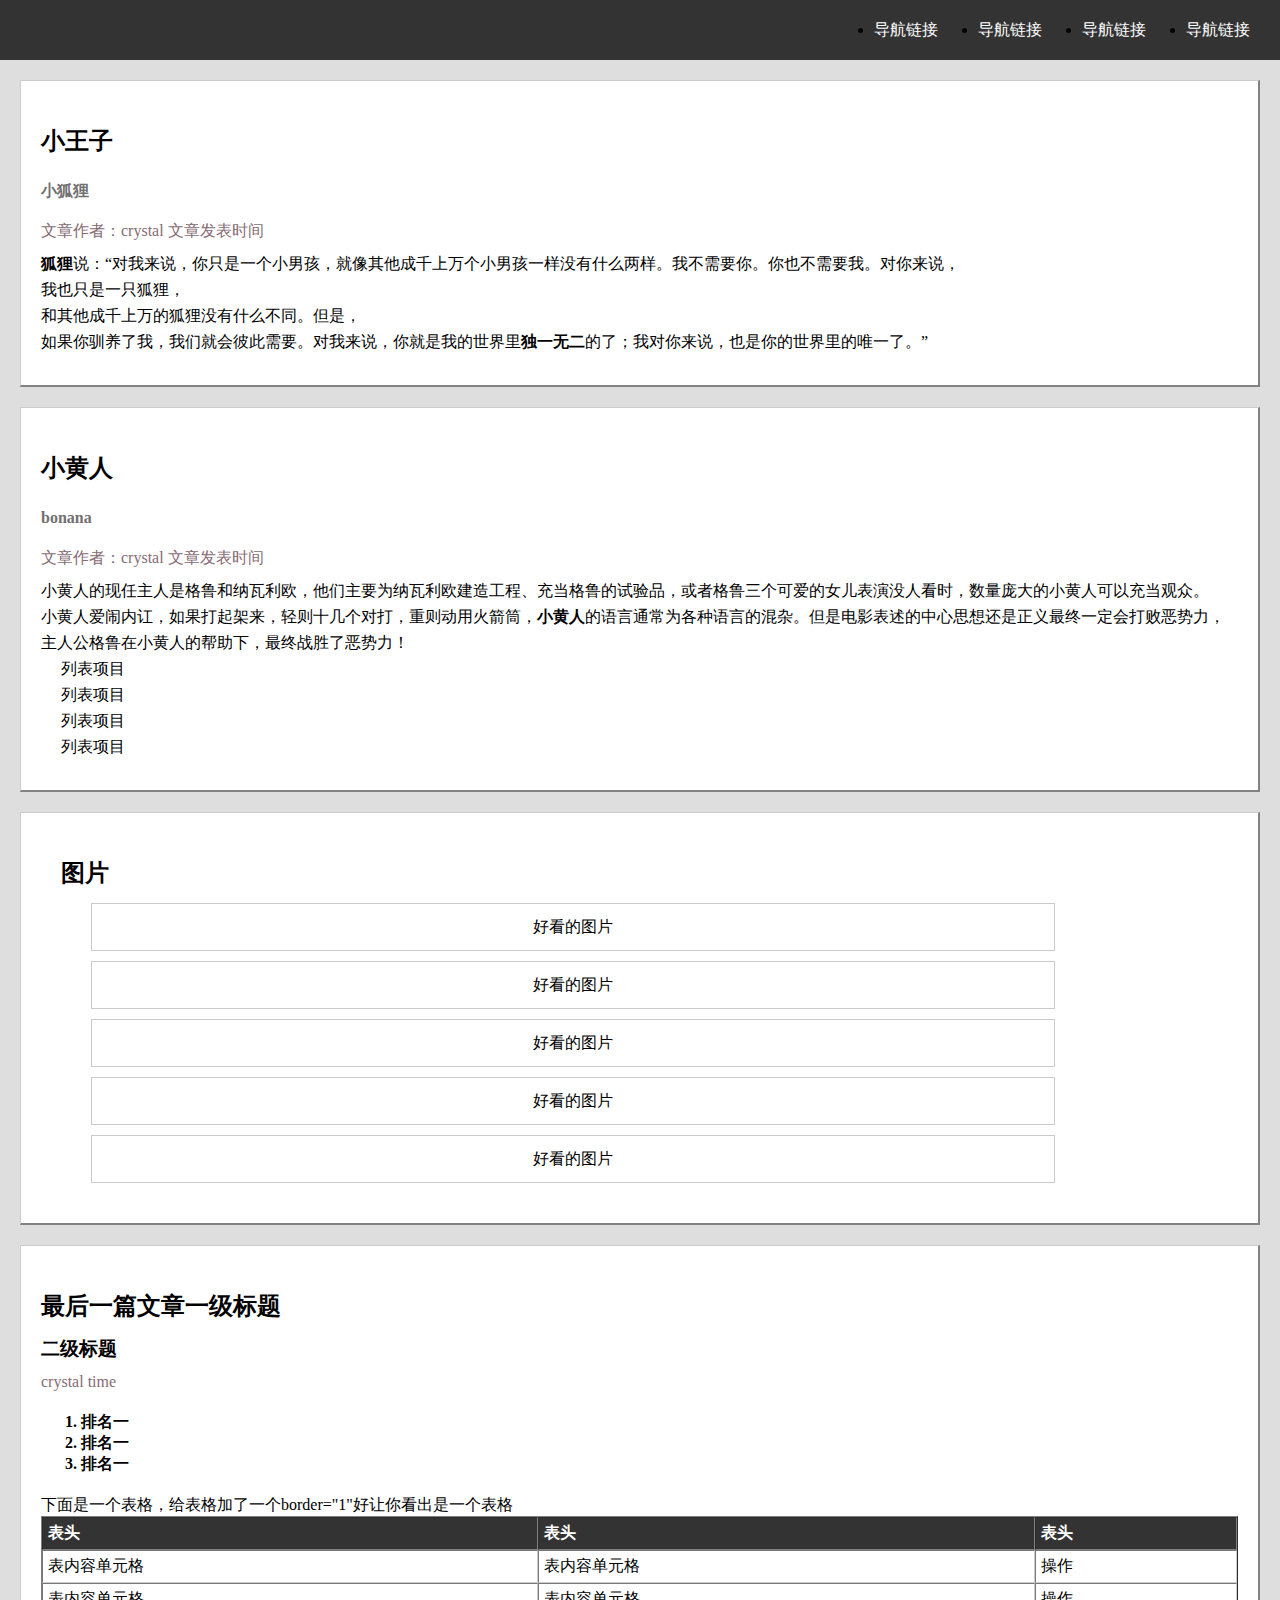
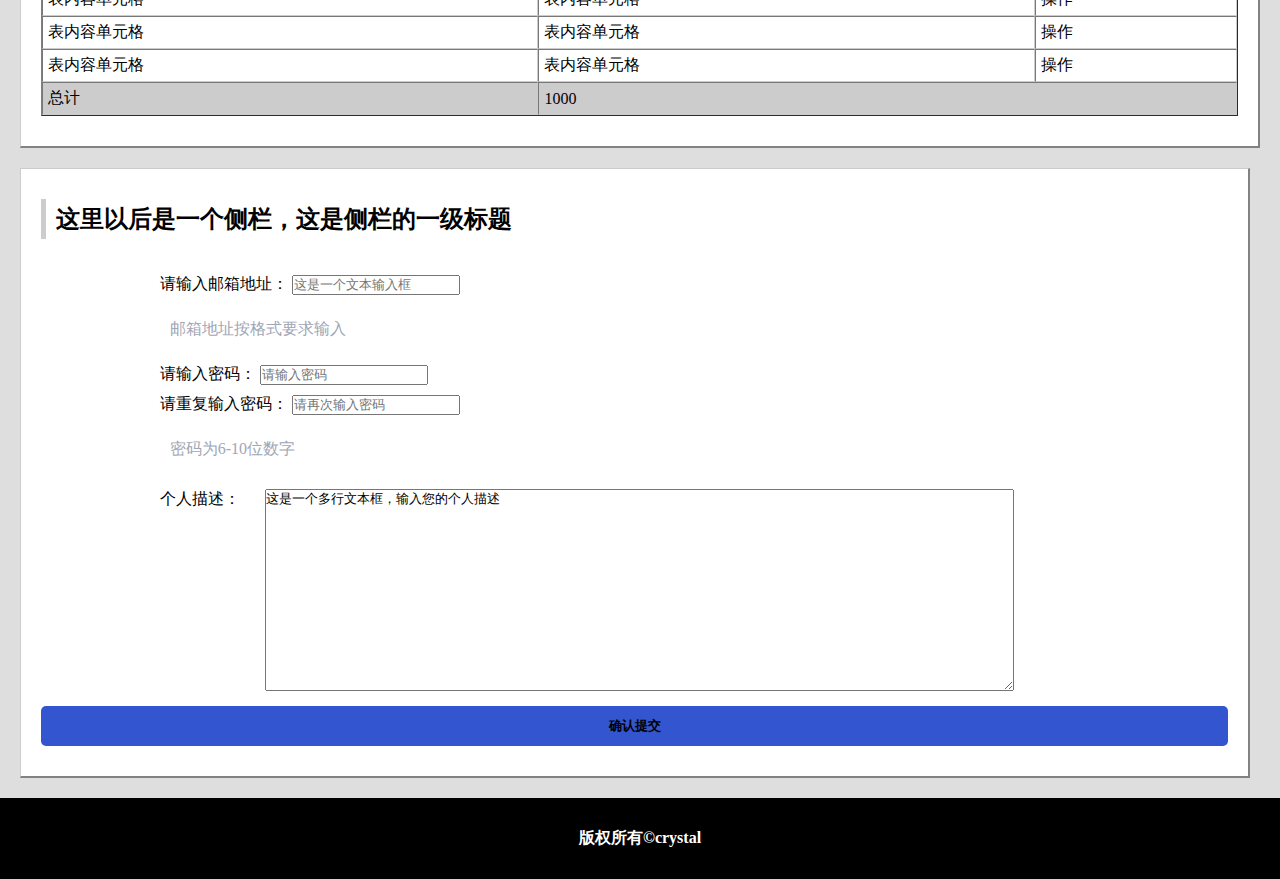
==== commit 7596e28e: "slidedown menu useless" ====
--- a/index.html
+++ b/index.html
@@ -208,30 +208,12 @@
 <body>
 	<header>
 		<h1><mip-img src="img/logo.jpg" alt="logo" class='logo1'/></h1>
-		<mip-nav-slidedown data-id='bs-navbar'>
-			<nav id='bs-navbar'>
-				<ul>
-					<li><mip-link href="https://github.com/" class='oneLink' target='_blank'>导航链接</mip-link></li>
-					<li><mip-link href="https://www.mipengine.org" class='oneLink' target='_blank'>导航链接</mip-link></li>
-					<li><mip-link href="https://www.mipengine.org" class='oneLink' target='_blank'>导航链接</mip-link></li>
-					<li><mip-link href="https://www.mipengine.org" class='oneLink' target='_blank'>导航链接</mip-link></li>
-				</ul>
-			</nav>
-		</mip-nav-slidedown>
-		<mip-accordion sessions-key="mip_1">
-    <section>
-        <h4>下拉第一个</h4>
-        <p>我说你是人间的四月天；笑声点亮了四面风；轻灵在春的光艳中交舞着变。你是四月早天里的云烟，黄昏吹着风的软，星子在无意中闪，</p>
-    </section>
-    <section>
-        <h4>下拉第二个</h4>
-        <p>细雨点洒在花前。那轻，那娉婷，你是，鲜妍百花的冠冕你戴着，你是天真，庄严，你是夜夜的月圆。</p>
-    </section>
-    <section>
-        <h4>下拉第三个</h4>
-        <mip-img layout="responsive" width="400" height="200" src="http://a2.att.hudong.com/71/04/300224654811132504044925945_950.jpg"></mip-img>
-    </section>
-</mip-accordion>		
+		<ul>
+			<li><mip-link href="https://github.com/" class='oneLink' target='_blank'>导航链接</mip-link></li>
+			<li><mip-link href="https://www.mipengine.org" class='oneLink' target='_blank'>导航链接</mip-link></li>
+			<li><mip-link href="https://www.mipengine.org" class='oneLink' target='_blank'>导航链接</mip-link></li>
+			<li><mip-link href="https://www.mipengine.org" class='oneLink' target='_blank'>导航链接</mip-link></li>
+		</ul>
 	</header>
 
 	<div class="contain">
@@ -366,7 +348,5 @@
 	<script type="text/javascript" src="https://mipcache.bdstatic.com/static/v1/mip-gototop/mip-gototop.js"></script>
 	<!--响应式菜单-->
 	<script type="text/javascript" src="https://mipcache.bdstatic.com/static/v1/mip-nav-slidedown/mip-nav-slidedown.js"></script>
-	<!--折叠节点-->
-	<script type="text/javascript"src='https://mipcache.bdstatic.com/static/v1/mip-accordion/mip-accordion.js'></script>
 </body>
 </html>
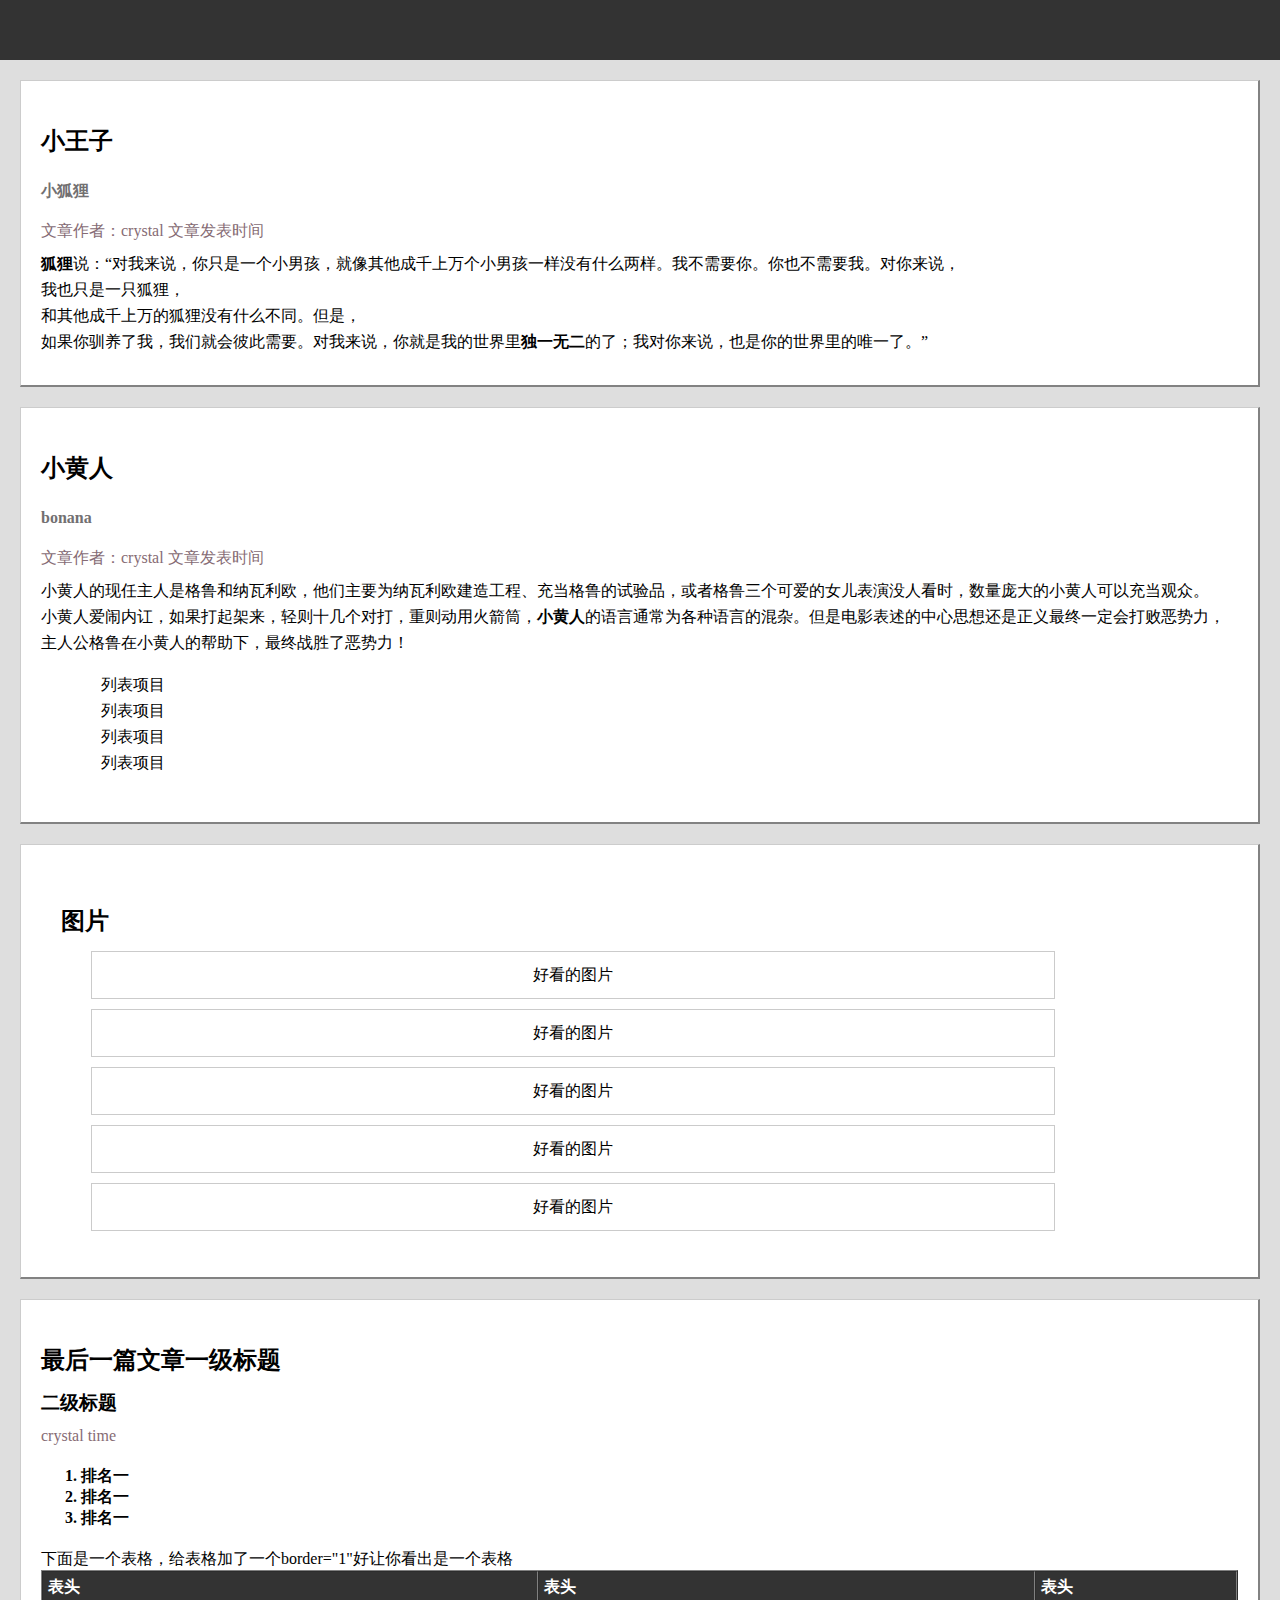
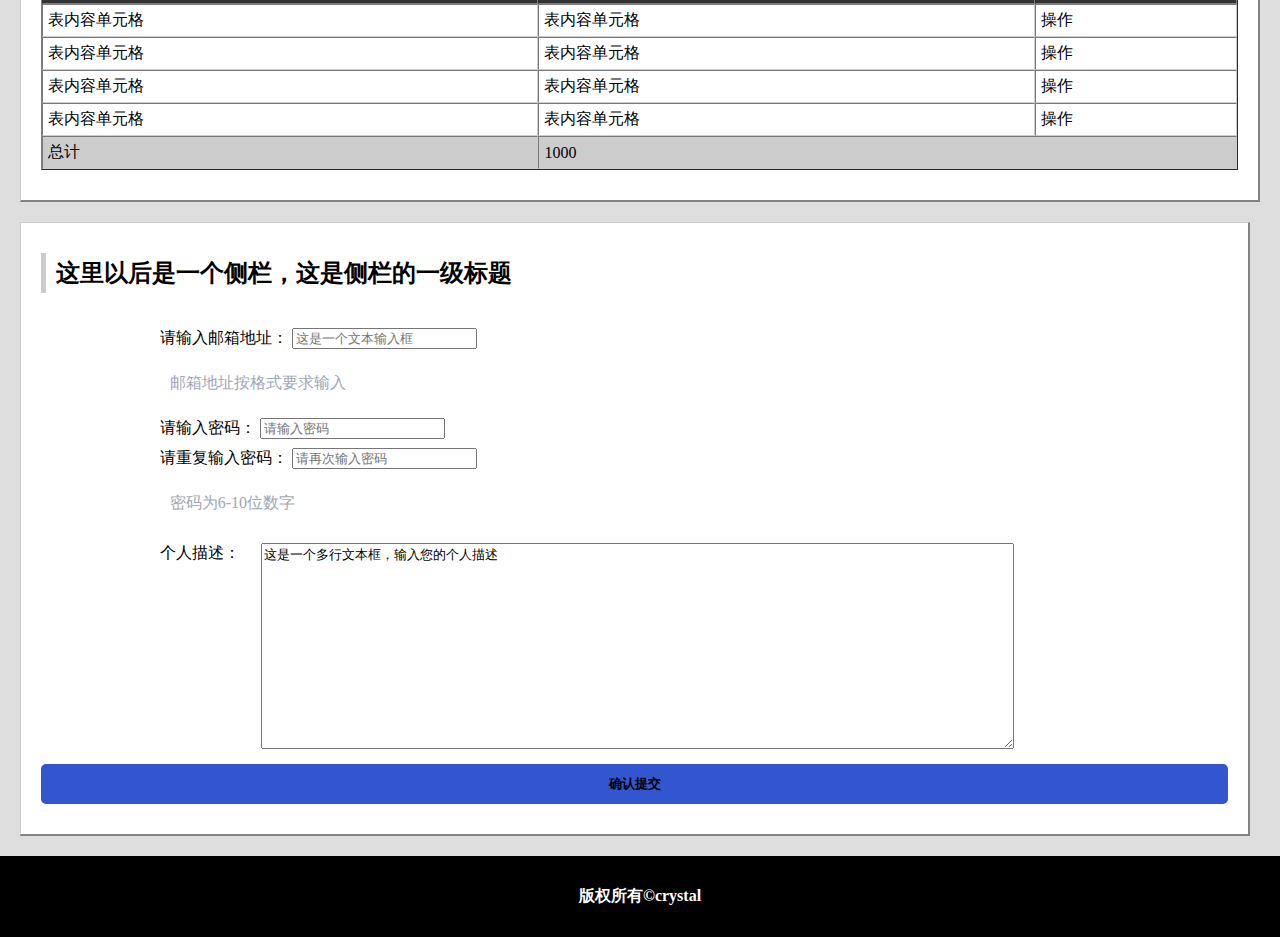
==== commit 78bc78a2: "响应式菜单暂时删除" ====
--- a/index.html
+++ b/index.html
@@ -7,7 +7,7 @@
     <link rel="canonical" href="https://crystalyy.github.io/MIP/">
     <title>基本布局</title>
 	<style mip-custom>
-		*{
+		body,ul,ol,li,p,h1,h2,h3,h4,h5,h6,form,fieldset,table,td,img,div{
 			margin: 0px;
 			padding: 0px;
 			font-family: 'microsoft yahei';
@@ -208,12 +208,14 @@
 <body>
 	<header>
 		<h1><mip-img src="img/logo.jpg" alt="logo" class='logo1'/></h1>
+		<!--
 		<ul>
 			<li><mip-link href="https://github.com/" class='oneLink' target='_blank'>导航链接</mip-link></li>
 			<li><mip-link href="https://www.mipengine.org" class='oneLink' target='_blank'>导航链接</mip-link></li>
 			<li><mip-link href="https://www.mipengine.org" class='oneLink' target='_blank'>导航链接</mip-link></li>
 			<li><mip-link href="https://www.mipengine.org" class='oneLink' target='_blank'>导航链接</mip-link></li>
 		</ul>
+		-->
 	</header>
 
 	<div class="contain">
@@ -346,7 +348,9 @@
 	<script type="text/javascript" src="https://mipcache.bdstatic.com/static/v1/mip-fixed/mip-fixed.js"></script>
 	<!--快速回顶-->
 	<script type="text/javascript" src="https://mipcache.bdstatic.com/static/v1/mip-gototop/mip-gototop.js"></script>
-	<!--响应式菜单-->
+	
+	<!--响应式菜单
 	<script type="text/javascript" src="https://mipcache.bdstatic.com/static/v1/mip-nav-slidedown/mip-nav-slidedown.js"></script>
+	-->
 </body>
 </html>
